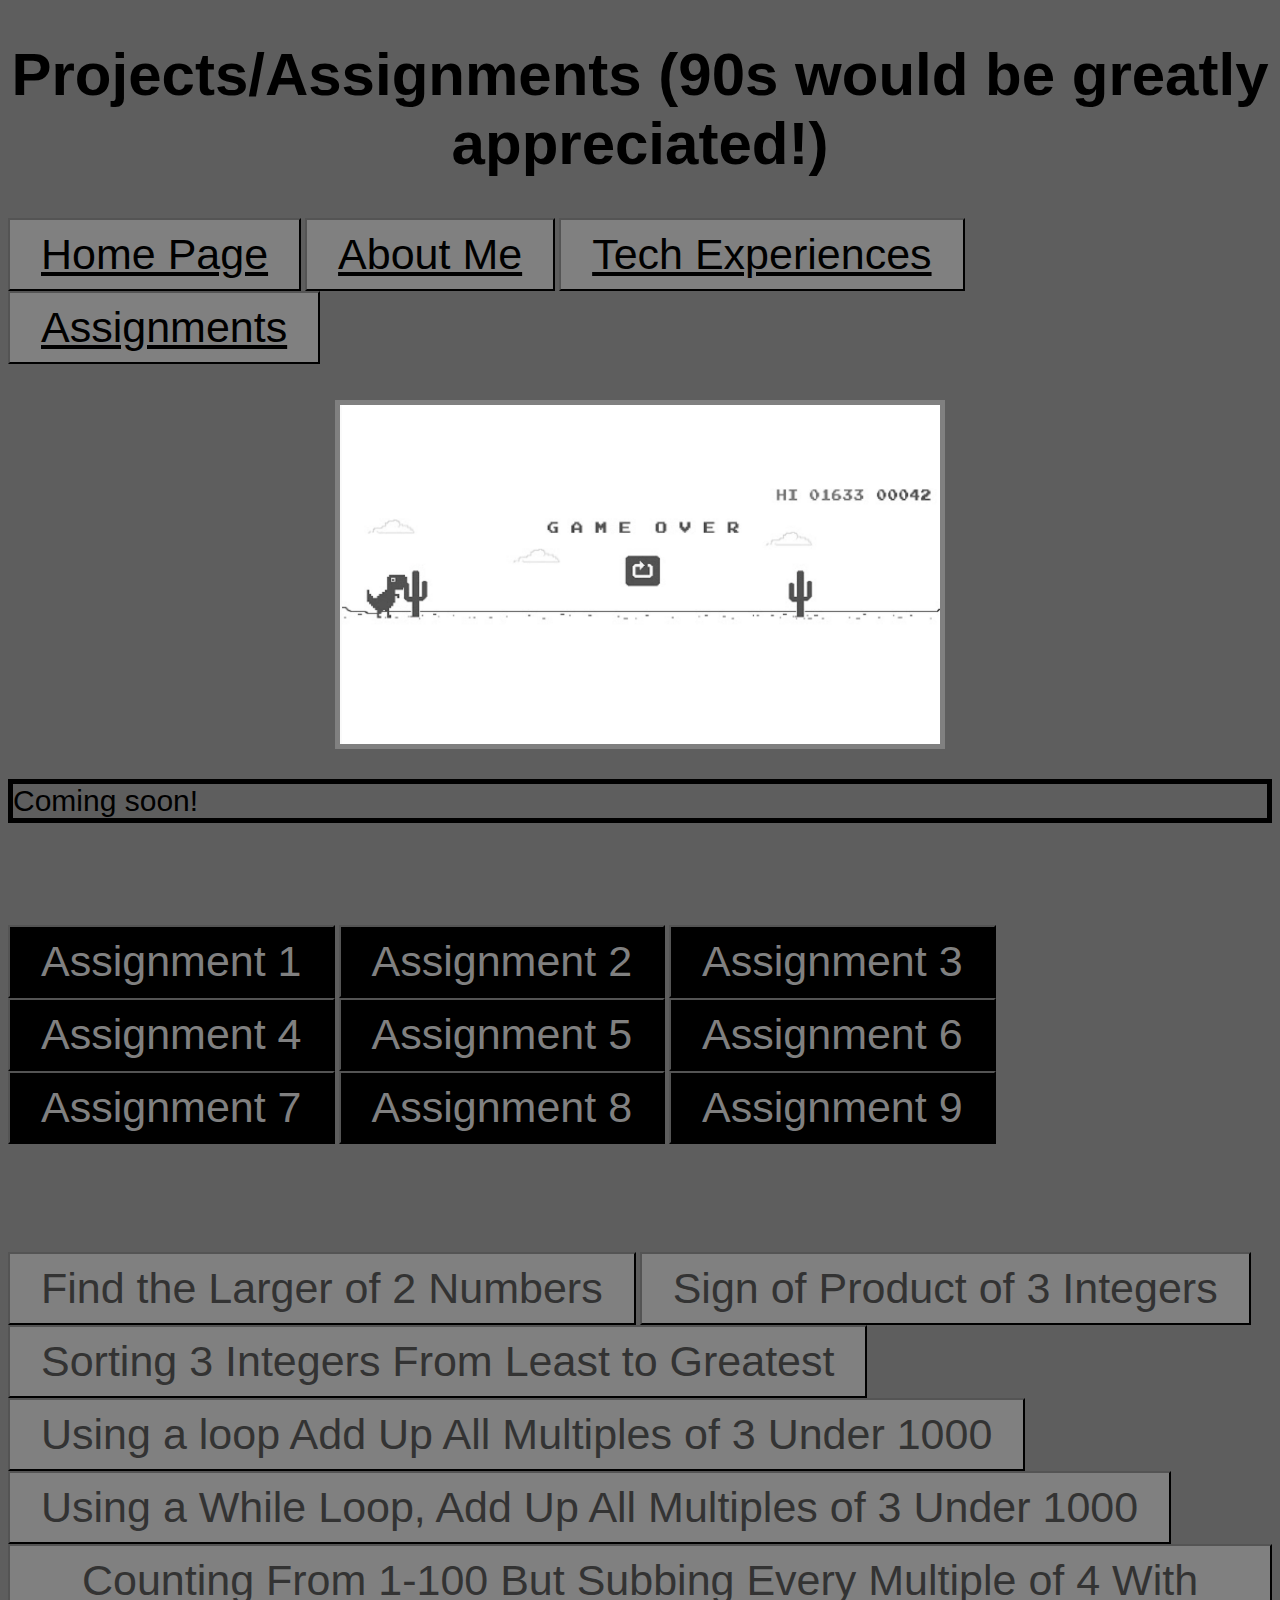
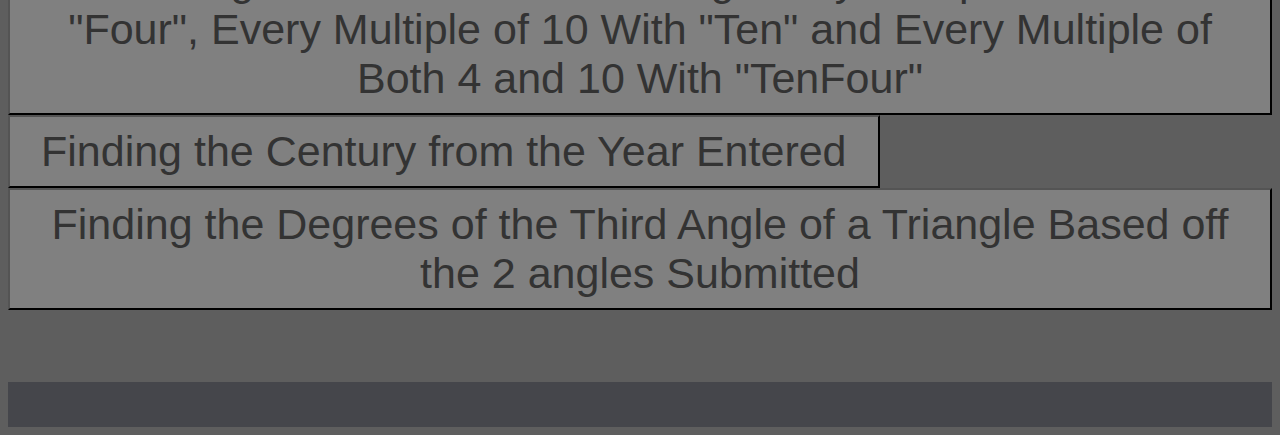
==== pages/projects.html @ bf572de6 "Add files via upload" ====
<!DOCTYPE html>
<html lang="en">
    <head>
        <meta charset="UTF-8">
        <meta http-equiv="X-UA-Compatible" content="IE=edge">
        <meta name="viewport" content="width=device-width, initial-scale=1.0">
        <script src="../scripts/main.js"></script>
        <link rel="stylesheet" href="../styles/main.css">
        <title>The Portfolio of the Gods</title>
        <h1>Projects/Assignments (90s would be greatly appreciated!)</h1>
    </head>
    <body>

    <!--Navbar-->
        
        <div class="Nav">
            <button>
                <a style="text-align: center; 
                color: #000000; 
                font-family:'Franklin Gothic Medium', 'Arial Narrow', Arial, sans-serif;" 
                href="home-page.html" class="op">Home Page</a>
            </button>
            <button>
                <a style="text-align: center; 
                color: #000000; 
                font-family:'Franklin Gothic Medium', 'Arial Narrow', Arial, sans-serif;"
                href="../index.html" class="op"> About Me</a>
            </button>
            <button>
                <a style="text-align: center; 
                color: #000000; 
                font-family:'Franklin Gothic Medium', 'Arial Narrow', Arial, sans-serif;" 
                href="experiences.html" class="op"> Tech Experiences</a>
            </button>
            <button>
                <a style="text-align: center; 
                color: #000000; 
                font-family:'Franklin Gothic Medium', 'Arial Narrow', Arial, sans-serif;" 
                href="projects.html" class="op"> Assignments</a>
            </button>
        </div>
    </nav>
    
    <br></br>

    <!--Text-->
    <border>
        <img src="../images/WifiDino.jpg"width="600"></img>
        <p>Coming soon!</p>
    </border>

        <br></br>
        <br></br>

    <!--JavaScript Buttons-->

        <div>
            <button class="riddle-button" onclick="message1()">Assignment 1</button>
            <button class="riddle-button" onclick="message2()">Assignment 2</button>
            <button class="riddle-button" onclick="message3()">Assignment 3</button>
            <button class="riddle-button" onclick="message4()">Assignment 4</button>
            <button class="riddle-button" onclick="message5()">Assignment 5</button>
            <button class="riddle-button" onclick="message6()">Assignment 6</button>
            <button class="riddle-button" onclick="message7()">Assignment 7</button>
            <button class="riddle-button" onclick="message8()">Assignment 8</button>
            <button class="riddle-button" onclick="message9()">Assignment 9</button>
        </div>

        <br></br>
        <br></br>
        <br></br>

        <div>
            <button id="riddle-button1" onclick="LargerNumber()">Find the Larger of 2 Numbers</button>
            <button id="riddle-button2" onclick="SignofProduct()">Sign of Product of 3 Integers</button>
            <button id="riddle-button3" onclick="ThreeNumberSort()">Sorting 3 Integers From Least to Greatest</button>
            <button id="riddle-button4" onclick="ForSumThrees()">Using a loop Add Up All Multiples of 3 Under 1000</button>
            <button id="riddle-button5" onclick="WhileSumThrees()">Using a While Loop, Add Up All Multiples of 3 Under 1000</button>
            <button id="riddle-button6" onclick="tenFour()">Counting From 1-100 But Subbing Every Multiple of 4 With "Four", Every Multiple of 10 With "Ten" and Every Multiple of Both 4 and 10 With "TenFour"</button>
            <button id="riddle-button7" onclick="CenturyFromYear()">Finding the Century from the Year Entered</button>
            <button id="riddle-button8" onclick="ThirdAngle()">Finding the Degrees of the Third Angle of a Triangle Based off the 2 angles Submitted</button>
        </div>

    <body>
        
        <br></br>
        <br></br>

    <footer></footer>
<html>
---- styles/main.css ----
/*navbar buttons css*/

button {
    color: #333333;
    text-align: center;
    padding: 10px 31px;
    background-color: #808080;
    font-size: 43px;
    font-family: 'Franklin Gothic Medium', 'Arial Narrow', Arial, sans-serif;
}

/*hover effect for navigation bar buttons*/

button :hover{
    color: #000000;
    border: #999999;
    border-color: #000000;
    border-width: medium;
    background-color: rgb(211, 211, 211);
} 

/*website background and colors*/

body {
    background-color: #5e5e5e;
}

footer{
    background-color: #45464b;
    height: 45px;
}

/*fonts css*/

h1 {
    color: #000000;
	font-family: 'Franklin Gothic Medium', 'Arial Narrow', Arial, sans-serif;
	font-size: 60px;
	text-align: center;
}

p {
   color: #000000;
   font-family: 'Franklin Gothic Medium', 'Arial Narrow', Arial, sans-serif;
   font-size: 30px;
   border: 5px solid #000000;
}

h2 {
   color: #000000;
   font-family: 'Franklin Gothic Medium', 'Arial Narrow', Arial, sans-serif;
   font-size: 45px;
   border: 5px solid #030303;
}

/*images*/

img {
    display: block;
    margin-left: auto;
    margin-right: auto;
    border: 5px solid #808080;
  }

/*riddle buttons css*/

.riddle-button {
    color: #808080;
    text-align: center;
    padding: 10px 31px;
    background-color: #000000;
    font-size: 43px;
    font-family: 'Franklin Gothic Medium', 'Arial Narrow', Arial, sans-serif;
}

/*hover effect for riddle buttons*/

.riddle-button:hover {
    color: #000000;
    border: #80818b;
    border-color: #80818b;
    border-width: medium;
    background-color: silver;
}

/*image float side by side*/

.column {
    float: left;
    width: 33.33%;
    padding: 5px;
}

.row::after {
    content: "";
    clear: both;
    display: table;
}
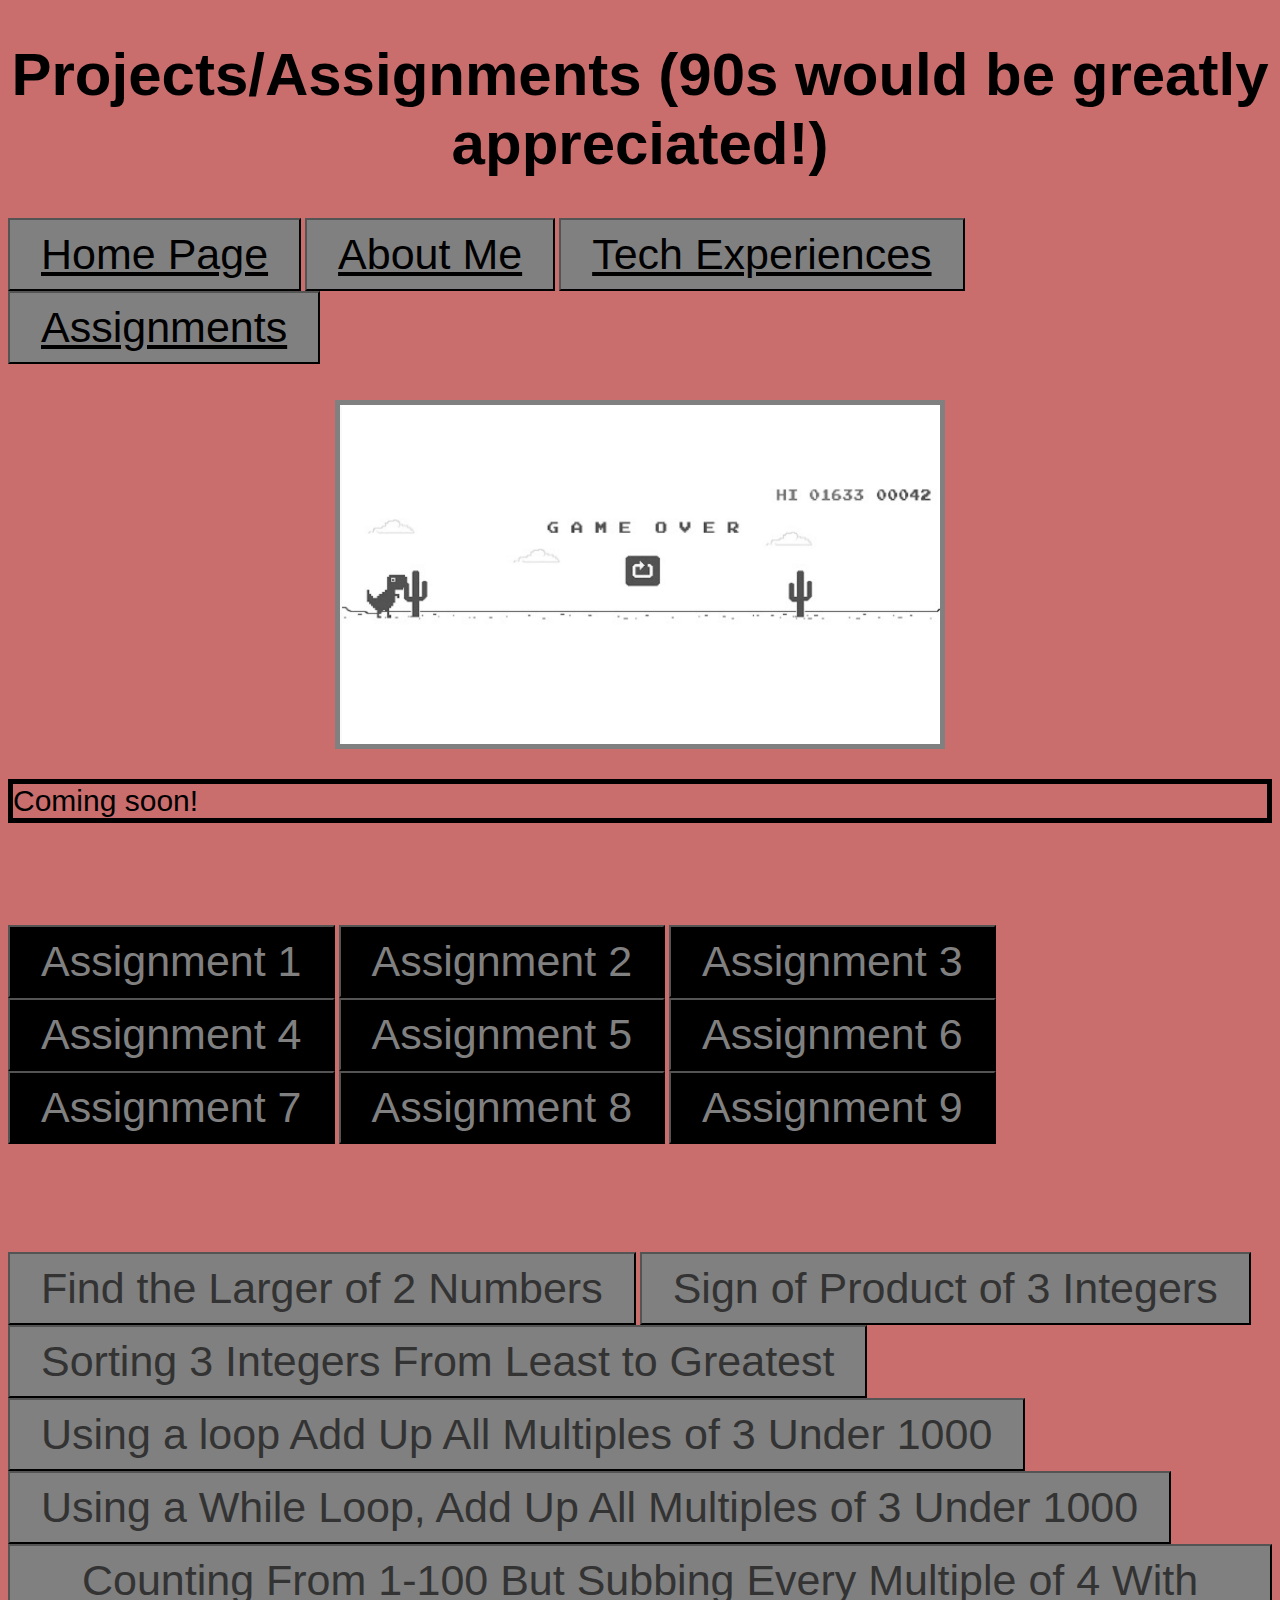
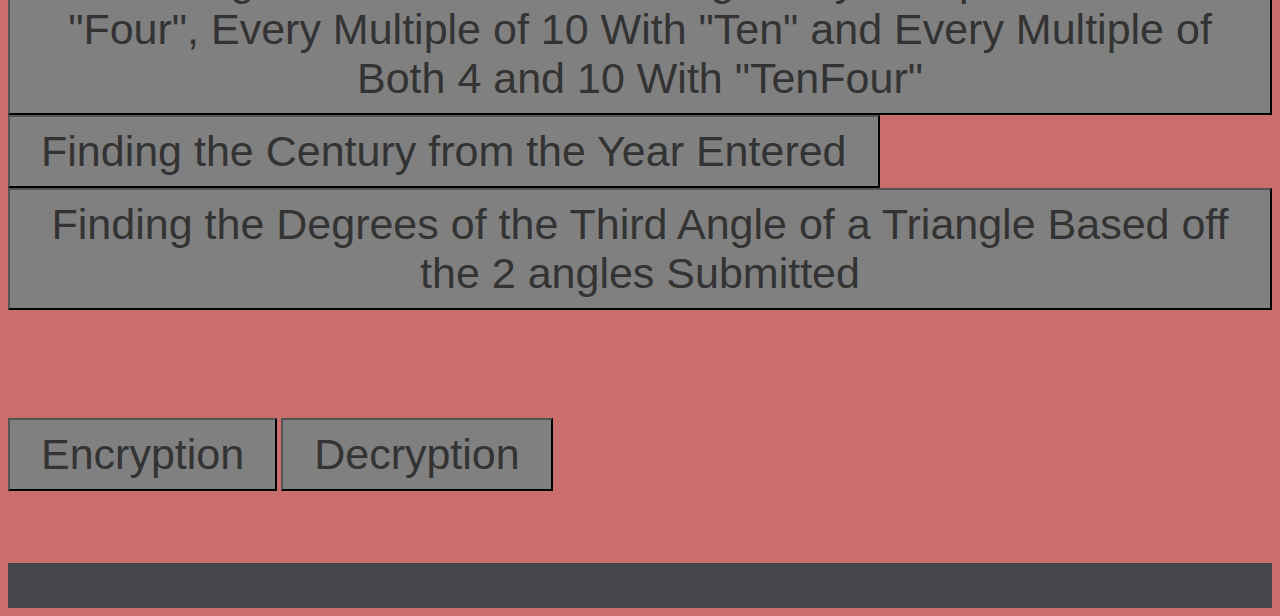
==== commit 7c761dac: "ok" ====
--- a/pages/projects.html
+++ b/pages/projects.html
@@ -13,34 +13,33 @@
 
     <!--Navbar-->
         
-        <div class="Nav">
-            <button>
-                <a style="text-align: center; 
-                color: #000000; 
-                font-family:'Franklin Gothic Medium', 'Arial Narrow', Arial, sans-serif;" 
-                href="home-page.html" class="op">Home Page</a>
-            </button>
-            <button>
-                <a style="text-align: center; 
-                color: #000000; 
-                font-family:'Franklin Gothic Medium', 'Arial Narrow', Arial, sans-serif;"
-                href="../index.html" class="op"> About Me</a>
-            </button>
-            <button>
-                <a style="text-align: center; 
-                color: #000000; 
-                font-family:'Franklin Gothic Medium', 'Arial Narrow', Arial, sans-serif;" 
-                href="experiences.html" class="op"> Tech Experiences</a>
-            </button>
-            <button>
-                <a style="text-align: center; 
-                color: #000000; 
-                font-family:'Franklin Gothic Medium', 'Arial Narrow', Arial, sans-serif;" 
-                href="projects.html" class="op"> Assignments</a>
-            </button>
-        </div>
-    </nav>
-    
+    <div class="Nav">
+        <button>
+            <a style="text-align: center; 
+            color: #000000; 
+            font-family:'Franklin Gothic Medium', 'Arial Narrow', Arial, sans-serif;" 
+            href="home-page.html" class="op">Home Page</a>
+        </button>
+        <button>
+            <a style="text-align: center; 
+            color: #000000; 
+            font-family:'Franklin Gothic Medium', 'Arial Narrow', Arial, sans-serif;"
+            href="../index.html" class="op"> About Me</a>
+        </button>
+        <button>
+            <a style="text-align: center; 
+            color: #000000; 
+            font-family:'Franklin Gothic Medium', 'Arial Narrow', Arial, sans-serif;" 
+            href="experiences.html" class="op"> Tech Experiences</a>
+        </button>
+        <button>
+            <a style="text-align: center; 
+            color: #000000; 
+            font-family:'Franklin Gothic Medium', 'Arial Narrow', Arial, sans-serif;" 
+            href="projects.html" class="op"> Assignments</a>
+        </button>
+    </div>
+
     <br></br>
 
     <!--Text-->
@@ -49,42 +48,53 @@
         <p>Coming soon!</p>
     </border>
 
-        <br></br>
-        <br></br>
+    <br></br>
+    <br></br>
 
-    <!--JavaScript Buttons-->
+    <!--Assignment  4 Buttons-->
 
-        <div>
-            <button class="riddle-button" onclick="message1()">Assignment 1</button>
-            <button class="riddle-button" onclick="message2()">Assignment 2</button>
-            <button class="riddle-button" onclick="message3()">Assignment 3</button>
-            <button class="riddle-button" onclick="message4()">Assignment 4</button>
-            <button class="riddle-button" onclick="message5()">Assignment 5</button>
-            <button class="riddle-button" onclick="message6()">Assignment 6</button>
-            <button class="riddle-button" onclick="message7()">Assignment 7</button>
-            <button class="riddle-button" onclick="message8()">Assignment 8</button>
-            <button class="riddle-button" onclick="message9()">Assignment 9</button>
-        </div>
+    <div>
+        <button class="riddle-button" onclick="message1()">Assignment 1</button>
+        <button class="riddle-button" onclick="message2()">Assignment 2</button>
+        <button class="riddle-button" onclick="message3()">Assignment 3</button>
+        <button class="riddle-button" onclick="message4()">Assignment 4</button>
+        <button class="riddle-button" onclick="message5()">Assignment 5</button>
+        <button class="riddle-button" onclick="message6()">Assignment 6</button>
+        <button class="riddle-button" onclick="message7()">Assignment 7</button>
+        <button class="riddle-button" onclick="message8()">Assignment 8</button>
+        <button class="riddle-button" onclick="message9()">Assignment 9</button>
+    </div>
 
-        <br></br>
-        <br></br>
-        <br></br>
+    <br></br>
+    <br></br>
+    <br></br>
 
-        <div>
-            <button id="riddle-button1" onclick="LargerNumber()">Find the Larger of 2 Numbers</button>
-            <button id="riddle-button2" onclick="SignofProduct()">Sign of Product of 3 Integers</button>
-            <button id="riddle-button3" onclick="ThreeNumberSort()">Sorting 3 Integers From Least to Greatest</button>
-            <button id="riddle-button4" onclick="ForSumThrees()">Using a loop Add Up All Multiples of 3 Under 1000</button>
-            <button id="riddle-button5" onclick="WhileSumThrees()">Using a While Loop, Add Up All Multiples of 3 Under 1000</button>
-            <button id="riddle-button6" onclick="tenFour()">Counting From 1-100 But Subbing Every Multiple of 4 With "Four", Every Multiple of 10 With "Ten" and Every Multiple of Both 4 and 10 With "TenFour"</button>
-            <button id="riddle-button7" onclick="CenturyFromYear()">Finding the Century from the Year Entered</button>
-            <button id="riddle-button8" onclick="ThirdAngle()">Finding the Degrees of the Third Angle of a Triangle Based off the 2 angles Submitted</button>
-        </div>
+    <!-- Assignment 5 Buttons -->
+    <div>
+        <button id="riddle-button1" onclick="LargerNumber()">Find the Larger of 2 Numbers</button>
+        <button id="riddle-button2" onclick="SignofProduct()">Sign of Product of 3 Integers</button>
+        <button id="riddle-button3" onclick="ThreeNumberSort()">Sorting 3 Integers From Least to Greatest</button>
+        <button id="riddle-button4" onclick="ForSumThrees()">Using a loop Add Up All Multiples of 3 Under 1000</button>
+        <button id="riddle-button5" onclick="WhileSumThrees()">Using a While Loop, Add Up All Multiples of 3 Under 1000</button>
+        <button id="riddle-button6" onclick="tenFour()">Counting From 1-100 But Subbing Every Multiple of 4 With "Four", Every Multiple of 10 With "Ten" and Every Multiple of Both 4 and 10 With "TenFour"</button>
+        <button id="riddle-button7" onclick="CenturyFromYear()">Finding the Century from the Year Entered</button>
+        <button id="riddle-button8" onclick="ThirdAngle()">Finding the Degrees of the Third Angle of a Triangle Based off the 2 angles Submitted</button>
+    </div>
 
-    <body>
-        
-        <br></br>
-        <br></br>
+    <br></br>
+    <br></br>
+    <br></br>
+
+    <!--My Secret Message Buttons-->
+    <div>
+        <button id="encrypt-button" onclick="MagikEncryption()">Encryption</button>
+        <button id="decrypt-button" onclick="MagikDecryption()" >Decryption</button>
+    </div>
+
+    <br></br>
+    <br></br>
 
     <footer></footer>
+
+<body>
 <html>--- a/styles/main.css
+++ b/styles/main.css
@@ -22,7 +22,7 @@
 /*website background and colors*/
 
 body {
-    background-color: #5e5e5e;
+    background-color: #c96d6d;
 }
 
 footer{
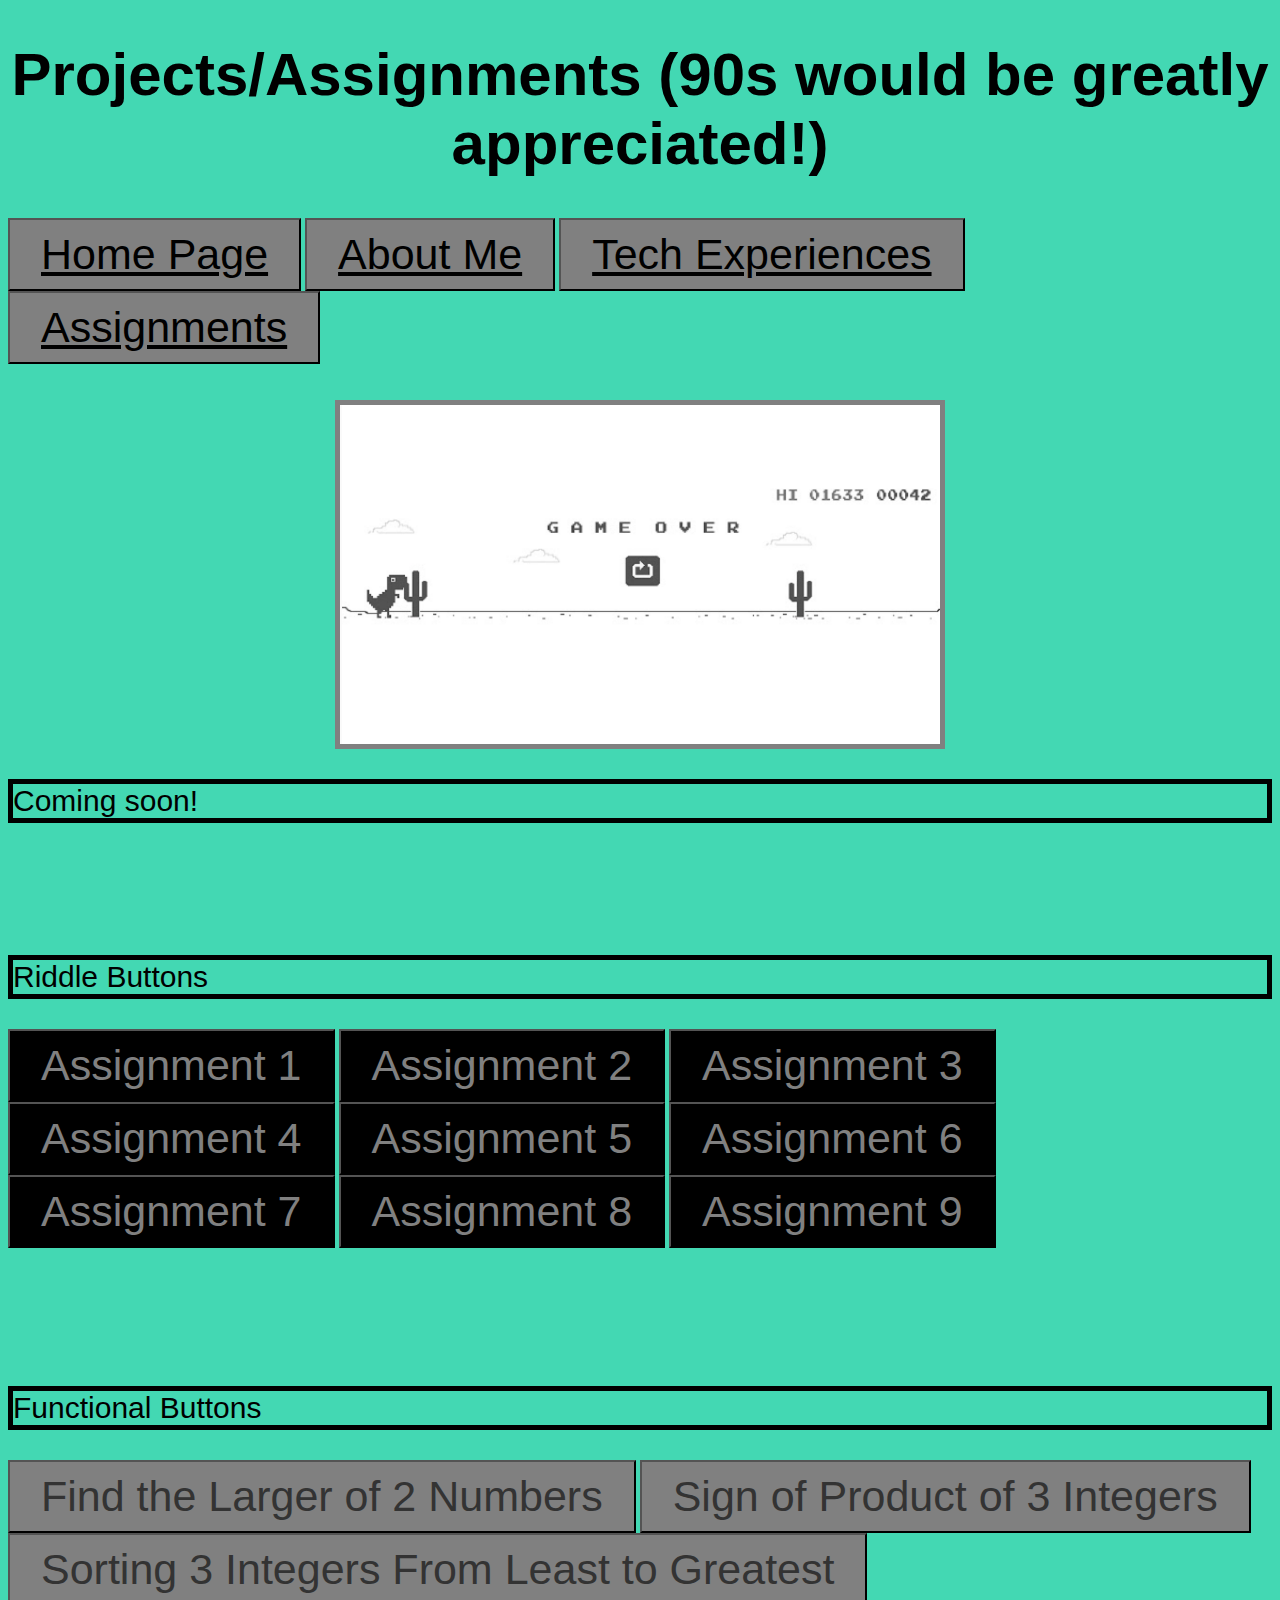
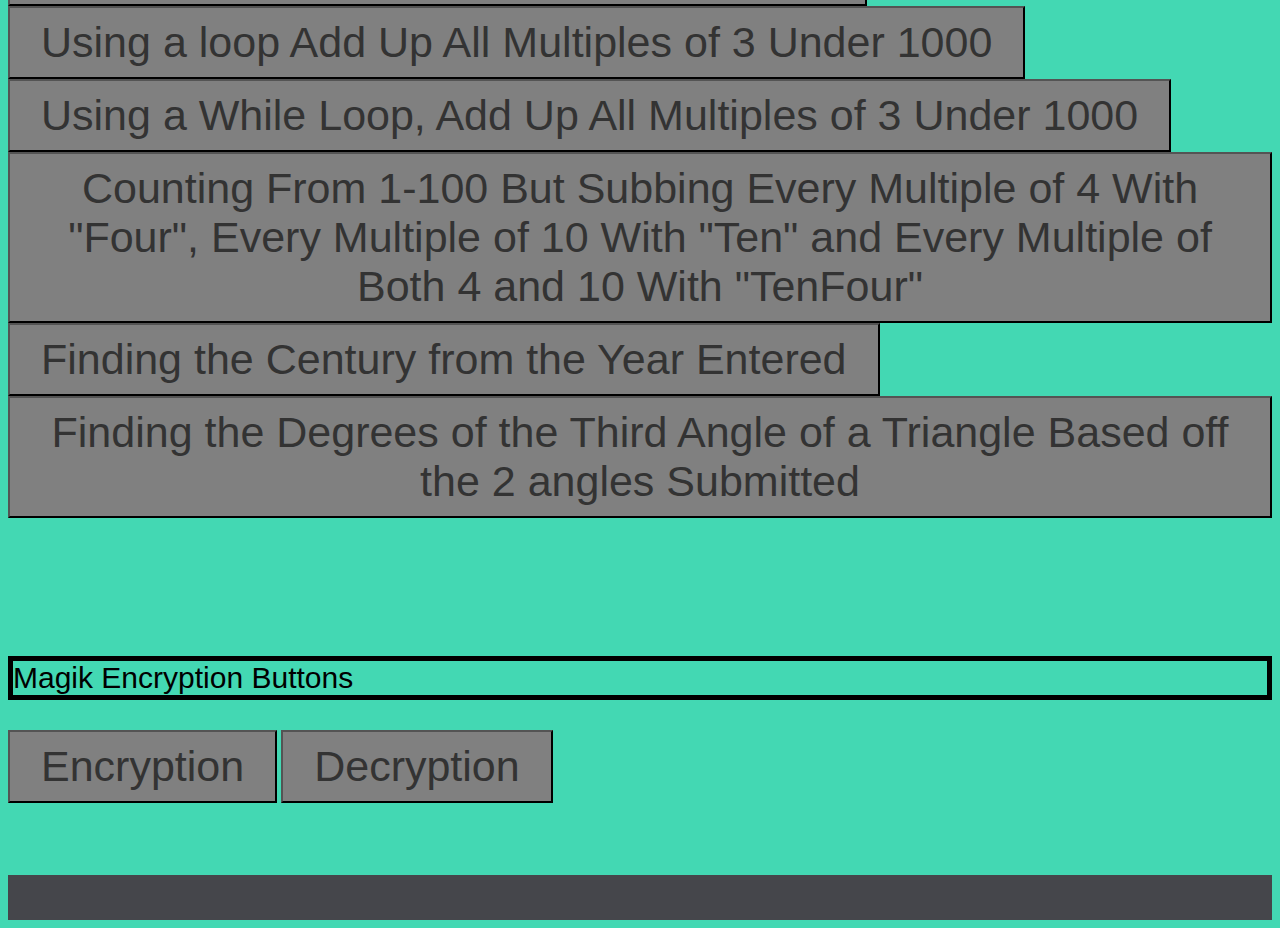
==== commit 86305dd4: "ok" ====
--- a/pages/projects.html
+++ b/pages/projects.html
@@ -53,6 +53,8 @@
 
     <!--Assignment  4 Buttons-->
 
+    <p>Riddle Buttons</p>
+
     <div>
         <button class="riddle-button" onclick="message1()">Assignment 1</button>
         <button class="riddle-button" onclick="message2()">Assignment 2</button>
@@ -70,6 +72,9 @@
     <br></br>
 
     <!-- Assignment 5 Buttons -->
+
+    <p>Functional Buttons</p>
+
     <div>
         <button id="riddle-button1" onclick="LargerNumber()">Find the Larger of 2 Numbers</button>
         <button id="riddle-button2" onclick="SignofProduct()">Sign of Product of 3 Integers</button>
@@ -86,6 +91,9 @@
     <br></br>
 
     <!--My Secret Message Buttons-->
+
+    <p>Magik Encryption Buttons</p>
+
     <div>
         <button id="encrypt-button" onclick="MagikEncryption()">Encryption</button>
         <button id="decrypt-button" onclick="MagikDecryption()" >Decryption</button>
--- a/styles/main.css
+++ b/styles/main.css
@@ -22,7 +22,7 @@
 /*website background and colors*/
 
 body {
-    background-color: #c96d6d;
+    background-color: #43d8b3;
 }
 
 footer{
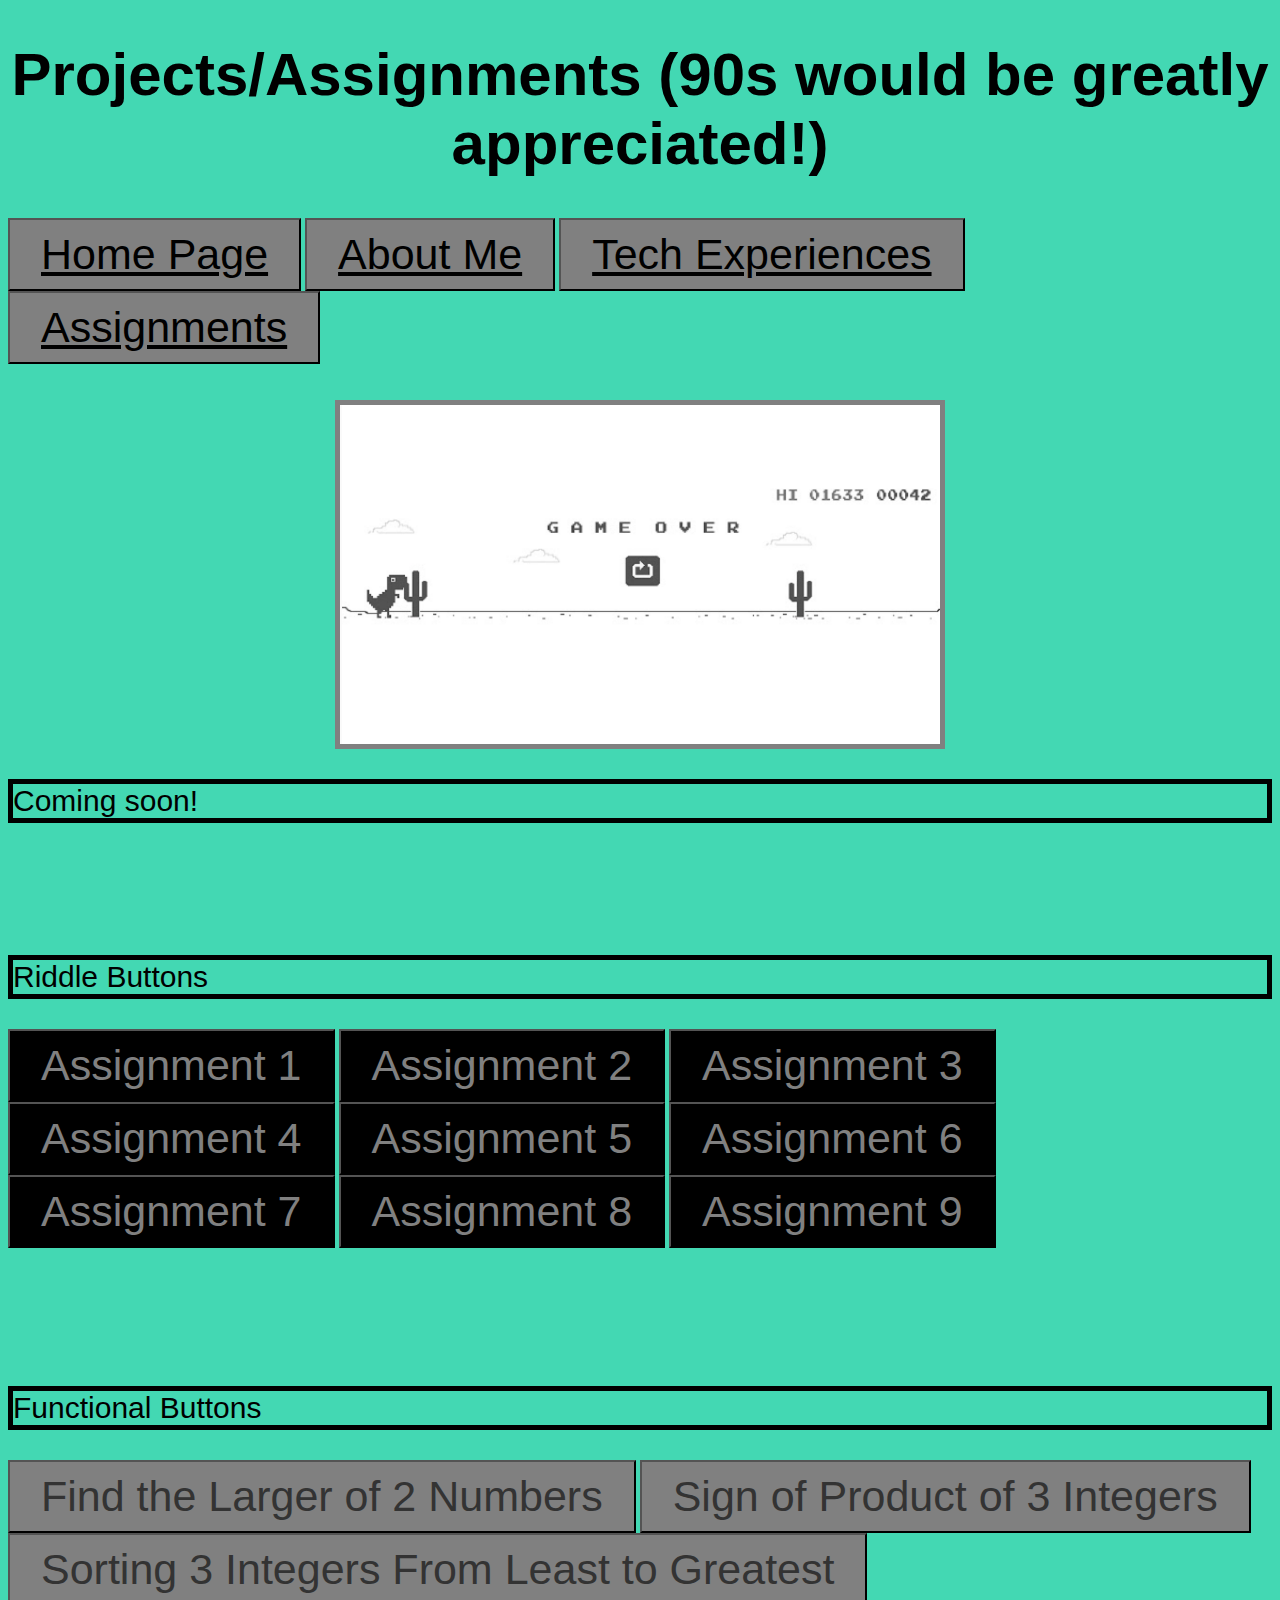
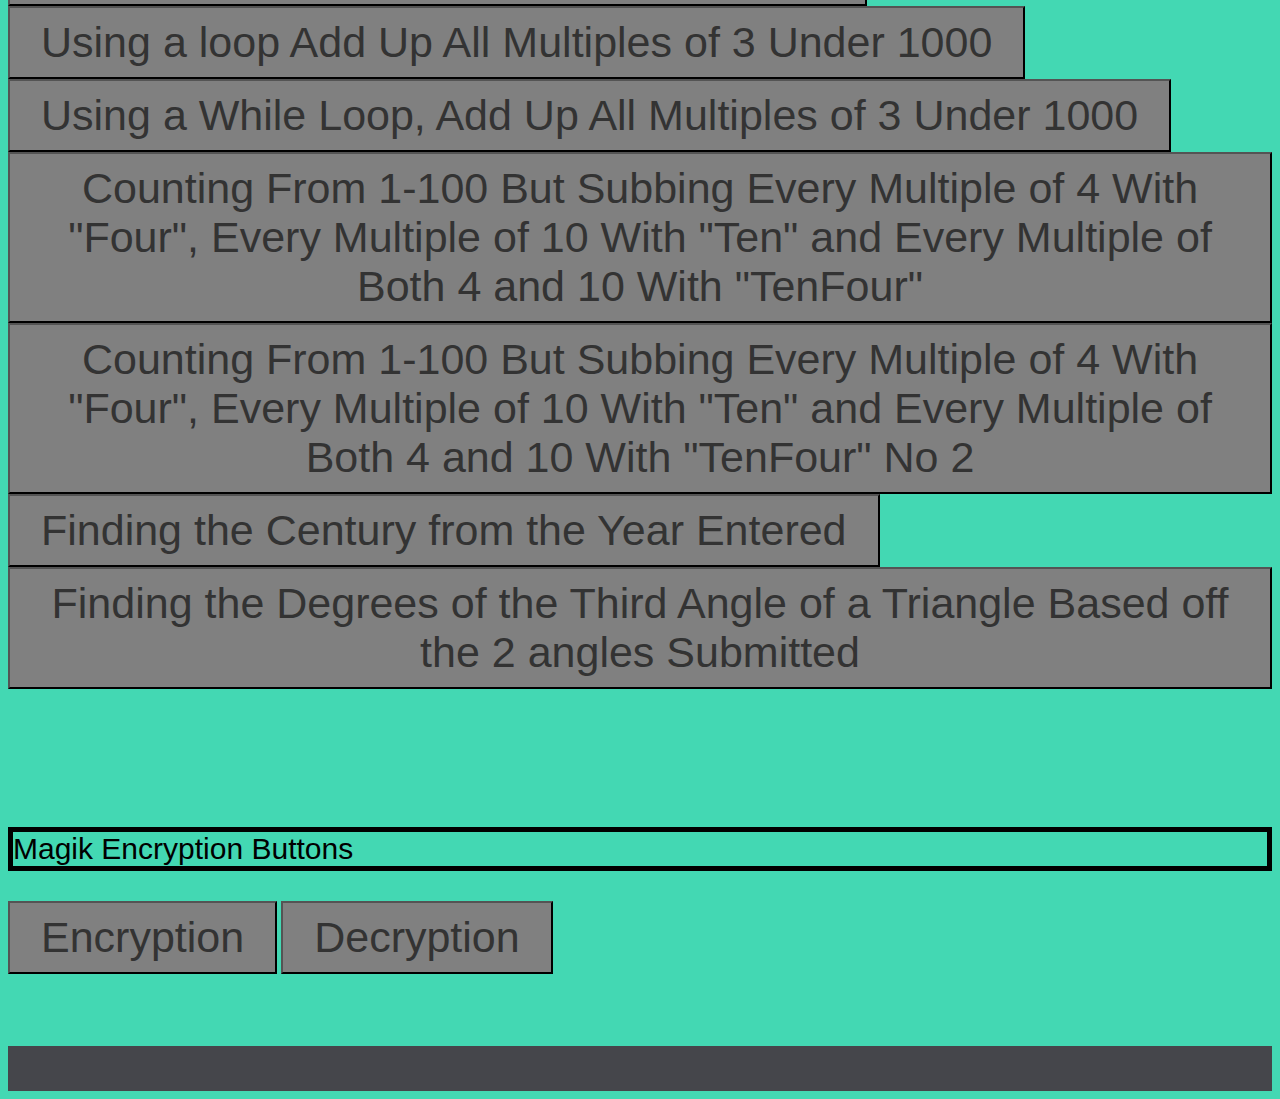
==== commit 48552151: "ok" ====
--- a/pages/projects.html
+++ b/pages/projects.html
@@ -82,6 +82,7 @@
         <button id="riddle-button4" onclick="ForSumThrees()">Using a loop Add Up All Multiples of 3 Under 1000</button>
         <button id="riddle-button5" onclick="WhileSumThrees()">Using a While Loop, Add Up All Multiples of 3 Under 1000</button>
         <button id="riddle-button6" onclick="tenFour()">Counting From 1-100 But Subbing Every Multiple of 4 With "Four", Every Multiple of 10 With "Ten" and Every Multiple of Both 4 and 10 With "TenFour"</button>
+        <button id="riddle-button7" onclick="tenFour2()">Counting From 1-100 But Subbing Every Multiple of 4 With "Four", Every Multiple of 10 With "Ten" and Every Multiple of Both 4 and 10 With "TenFour" No 2</button>
         <button id="riddle-button7" onclick="CenturyFromYear()">Finding the Century from the Year Entered</button>
         <button id="riddle-button8" onclick="ThirdAngle()">Finding the Degrees of the Third Angle of a Triangle Based off the 2 angles Submitted</button>
     </div>
